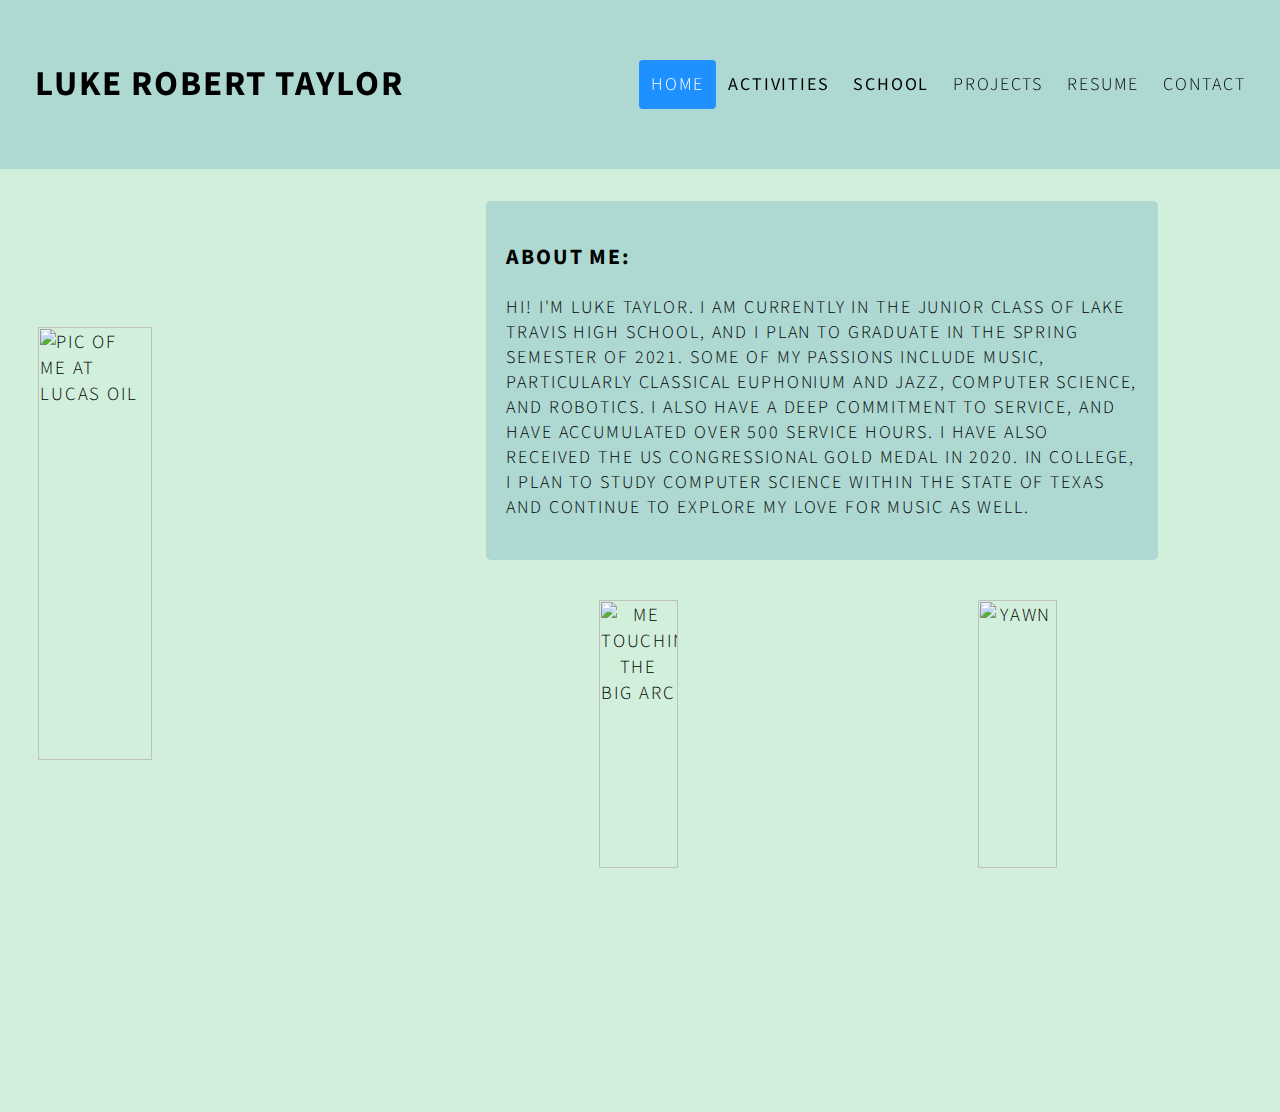
==== index.html @ d9366ce0 "Add files via upload" ====
<html>

<script src="js.js"></script>
<link rel="stylesheet" href="style.css">

<link href="https://fonts.googleapis.com/css?family=Source+Sans+Pro&display=swap" rel="stylesheet" />

<head>
  <title>
    Luke Taylor
  </title>
  <!-- all the navbar stuff -->
  <div id="navbar">
    <a href="https://www.lukertaylor.com" id="name"> LUKE ROBERT TAYLOR</a>
    <div id="navbar-right">
      <a class="active" href="https://www.lukertaylor.com">HOME</a>
      <!-- all the subnavbar stuff -->
      <div class="subnav">
        <button class="subnavbtn">ACTIVITIES</button>
        <div class="subnav-content">
          <a href="service">SERVICE</a>
          <a href="jobs">JOBS</a>
          <a href="band">BAND</a>
          <a href="dci">DRUM CORPS</a>
        </div>
      </div>
      <div class="subnav">
        <button class="subnavbtn">SCHOOL</button>
        <div class="subnav-content">
          <a href="general">GENERAL</a>
          <a href="band">BAND</a>
          <a href="robotics">ROBOTICS</a>
        </div>
      </div>
      <div id="navbar-right">
        <a href="projects">PROJECTS</a>
        <a href="resume">RESUME</a>
        <a href="contact">CONTACT</a>
        <hr style="width:25px; visibility:hidden;" />
      </div>
    </div>
  </div>
</head>

<body>
  <hr style="height:135pt; visibility:hidden;" />
  <div class="containerL">
    <h3>About Me:</h3>
    <div class="small-text">
      <a>
        Hi! I'm Luke Taylor. I am currently in the junior class of Lake Travis
        High School, and I plan to graduate in the spring semester of 2021.
        Some of my passions include music, particularly classical euphonium
        and jazz, computer science, and robotics. I also have a deep
        commitment to service, and have accumulated over 500 service hours. I
        have also received the US congressional Gold medal in 2020. In
        college, I plan to study computer science within the state of Texas
        and continue to explore my love for music as well.
      </a>
    </div>
  </div>

  <img src="https://i.postimg.cc/90VqPShv/Iqwxrl2-FQCa-B3-CHX6ex-U0-A.jpg" alt="Pic of Me at Lucas Oil" style="width:30%;height:70%;float:left;margin-left:30px;margin-top:10%;" />
  <center>
    <img src="https://i.postimg.cc/8zsfbM2P/SG-x-Ns-Ex-Qq-CDHNab-Uz7-5-Q.jpg" alt="me touchin the big arc" style="width:25%;height:55%;float:left;margin-left:5%;margin-top:40px;margin-bottom:25px;" />
    <img src="https://i.postimg.cc/C15GB9wJ/IMG-6613.jpg" alt="yawn" style="width:25%;height:55%;float:left;margin-left:5%;margin-top:40px;margin-bottom:25px;" />
  </center>

</body>

</html>
---- style.css ----
body {
  background-color: rgb(210, 239, 219);
  font-family: "Source Sans Pro", sans-serif;
  font-size: 14pt;
  font-weight: 300;
  letter-spacing: 0.1em;
  text-transform: uppercase;
}

html {
  scroll-behavior: smooth;
}

#navbar #name {
  font-size: 35px;
  font-family: "Source Sans Pro", sans-serif;
  font-weight: bold;
  transition: 0.4;
  margin-left: 25px;
}

#navbar {
  overflow: hidden;
  background-color: rgb(162, 208, 207, 0.75);
  padding: 60px 0px;
  transition: 0.4s;
  position: fixed;
  width: 100.5%;
  top: 0;
  left: -2px;
}

#navbar a {
  float: left;
  color: black;
  font-family: "Source Sans Pro", sans-serif;
  text-align: center;
  padding: 12px;
  text-decoration: none;
  font-size: 18px;
  line-height: 25px;
  border-radius: 4px;
}

#navbar a:hover {
  background-color: #ddd;
  color: black;
}

#navbar a.active {
  background-color: dodgerblue;
  color: white;
}

#navbar-right {
  float: right;
}

/* Add responsiveness - on screens less than 580px wide */
@media screen and (max-width: 580px) {
  #navbar {
    padding: 20px 10px !important;
  }

  #navbar a {
    font-family: "Source Sans Pro", sans-serif;
    float: none;
    display: block;
    text-align: left;
  }

  #navbar-right {
    float: none;
  }
}

.subnav {
  float: left;
  overflow: hidden;
}

/* Subnav button */
.subnav .subnavbtn {
  font-family: "Source Sans Pro", sans-serif;
  font-size: 18px;
  border: none;
  outline: inherit;
  color: black;
  padding: 14px 16px;
  background-color: inherit;
  font-family: inherit;
  text-align: center;
  padding: 12px;
  text-decoration: none;
  line-height: 25px;
  border-radius: 4px;
  letter-spacing: 0.1em;
}

/* Add background to navigation links on hover */
.navbar a:hover,
.subnav:hover .subnavbtn {
  background-color: #ddd;
}

/* Style the subnav content */
.subnav-content {
  display: none;
  position: fixed;
  background-color: #eee;
  width: 100%;
  z-index: 1;
  line-height: 25px;
  border-radius: 4px;
}

/* Style the subnav links */
.subnav-content a {
  float: right;
  color: black;
  text-align: center;
  padding: 12px;
  text-decoration: none;
  font-size: 18px;
  line-height: 25px;
  border-radius: 4px;
}

/* Add a background color on hover */
.subnav-content a:hover {
  background-color: #eee;
  color: black;
}

/* When you move the mouse over the subnav container, open the subnav content */
.subnav:hover .subnav-content {
  display: block;
  background-color: #999;
}

.containerL {
  border-radius: 5px;
  background-color: rgb(162, 208, 207, 0.75);
  padding: 20px;
  width: 50%;
  float: right;
  margin: auto;
  margin-right: 9%;
}

.small-text {
  font-size: 18px;
  margin-bottom: 20px;
}

.container {
  border-radius: 5px;
  background-color: rgb(162, 208, 207, 0.75);
  padding: 20px;
  width: 40%;
  float: none;
  margin: auto;
}

.title a {
  font-size: 35px;
  font-weight: bold;
  transition: 0.4;
  margin-left: 25px;
  color: black;
  padding: 12px;
  border-radius: 4px;
}

.title a:hover {
  background-color: #ddd;
  color: black;
}
#footbar {
  float: left;
  overflow: hidden;
  background-color: rgb(162, 208, 207, 0.75);
  padding: 60px 0px;
  position: relative;
  width: 75%;
  float: none;
  margin: auto;
}

.fa {
  padding: 20px;
  font-size: 30px;
  width: 30px;
  text-align: center;
  text-decoration: none;
  border-radius: 50%;
  float: left;
}

.fa:hover {
  opacity: 0.7;
}

.fa-facebook {
  background: #3B5998;
  color: white;
  margin-left: 50px;
  margin-right: 5px;
}

.fa-youtube {
  background: #bb0000;
  color: white;
  margin-left: 5px;
  margin-right: 5px;
}

.fa-instagram {
  background: #125688;
  color: white;
  margin-left: 5px;
  margin-right: 5px;
}

#socialtext {
  float: right;
  margin-right: 50px;
}
input[type=text],
select,
textarea {
  width: 100%;
  padding: 12px;
  border: 1px solid #ccc;
  border-radius: 4px;
  box-sizing: border-box;
  margin-top: 6px;
  margin-bottom: 16px;
}

input[type=submit] {
  background-color: dodgerblue;
  color: white;
  padding: 12px 20px;
  border: none;
  border-radius: 4px;
  cursor: pointer;
}

input[type=submit]:hover {
  background-color: royalblue;
}

a[download] {
  color: dodgerblue;
  text-decoration: underline;
}

a[download]:hover {
  text-decoration: none;
}

.button {
background-color: dodgerblue; /* Green */
color: white;
text-align: center;
text-decoration: none;
display: inline-block;
font-family: "Source Sans Pro", sans-serif;
padding: 12px;
font-size: 18px;
line-height: 25px;
border-radius: 4px;
border-color: dodgerblue;
}
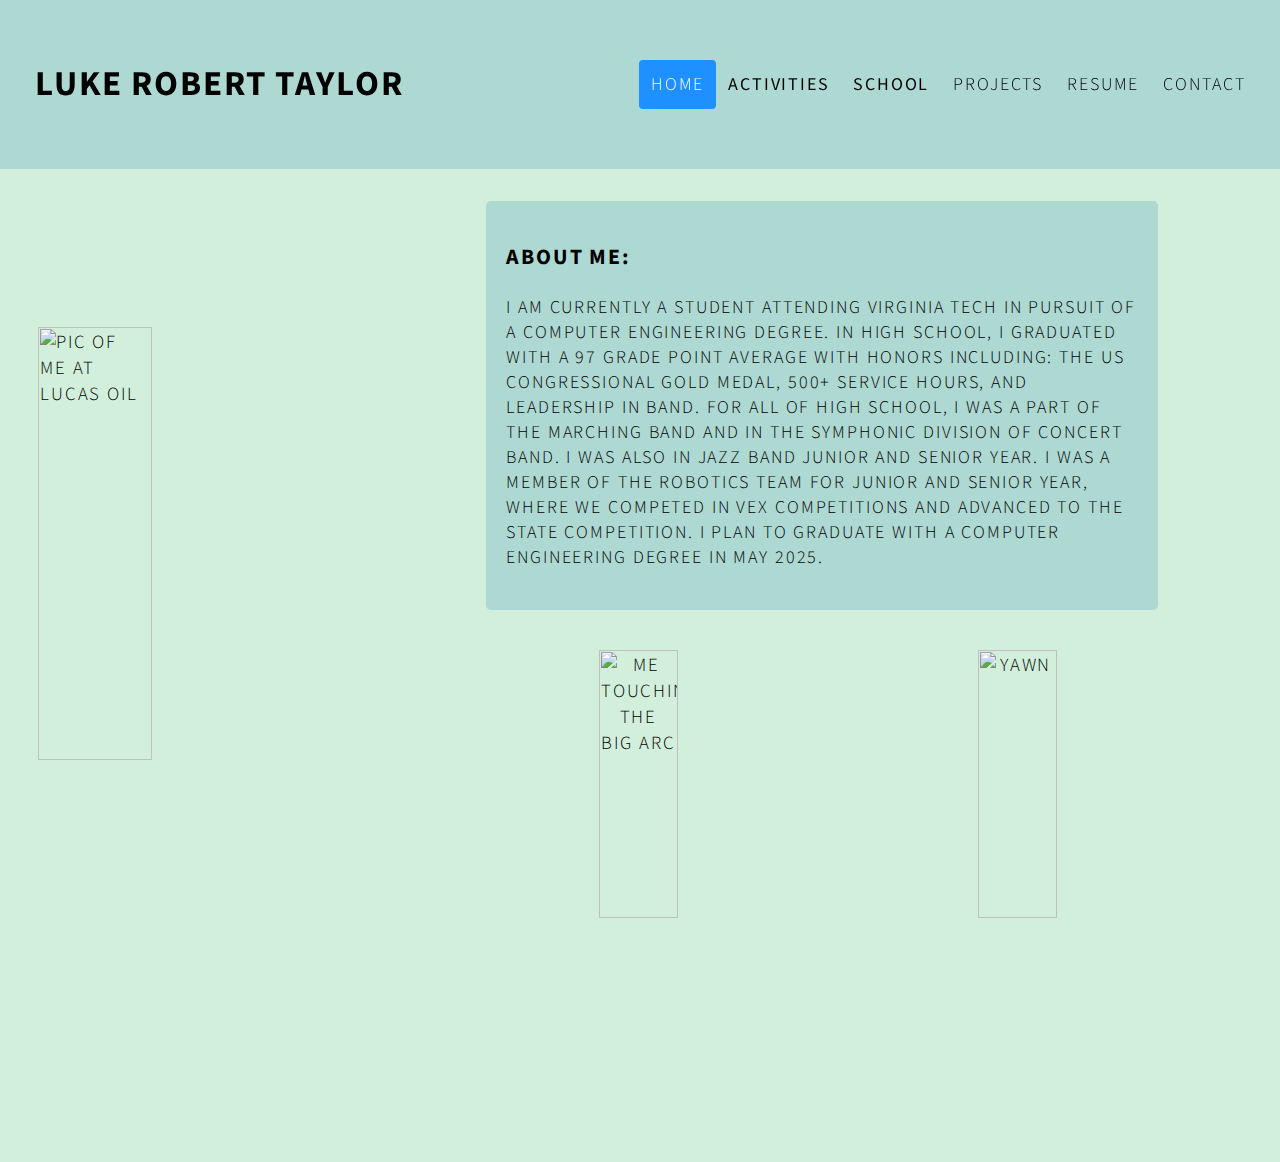
==== commit a7164d5b: "Add files via upload" ====
--- a/index.html
+++ b/index.html
@@ -48,14 +48,16 @@
     <h3>About Me:</h3>
     <div class="small-text">
       <a>
-        Hi! I'm Luke Taylor. I am currently in the junior class of Lake Travis
-        High School, and I plan to graduate in the spring semester of 2021.
-        Some of my passions include music, particularly classical euphonium
-        and jazz, computer science, and robotics. I also have a deep
-        commitment to service, and have accumulated over 500 service hours. I
-        have also received the US congressional Gold medal in 2020. In
-        college, I plan to study computer science within the state of Texas
-        and continue to explore my love for music as well.
+        I am currently a student attending virginia tech in pursuit of
+        a computer engineering degree. In high school, I graduated
+        with a 97 grade point average with honors including: the US
+        congressional gold medal, 500+ service hours, and leadership
+        in band. For all of high school, I was a part of the marching
+        band and in the symphonic division of concert band. I was also
+        in jazz band junior and senior year. I was a member of the
+        robotics team for junior and senior year, where we competed
+        in vex competitions and advanced to the state competition.
+        I plan to graduate with a computer engineering degree in may 2025.
       </a>
     </div>
   </div>
